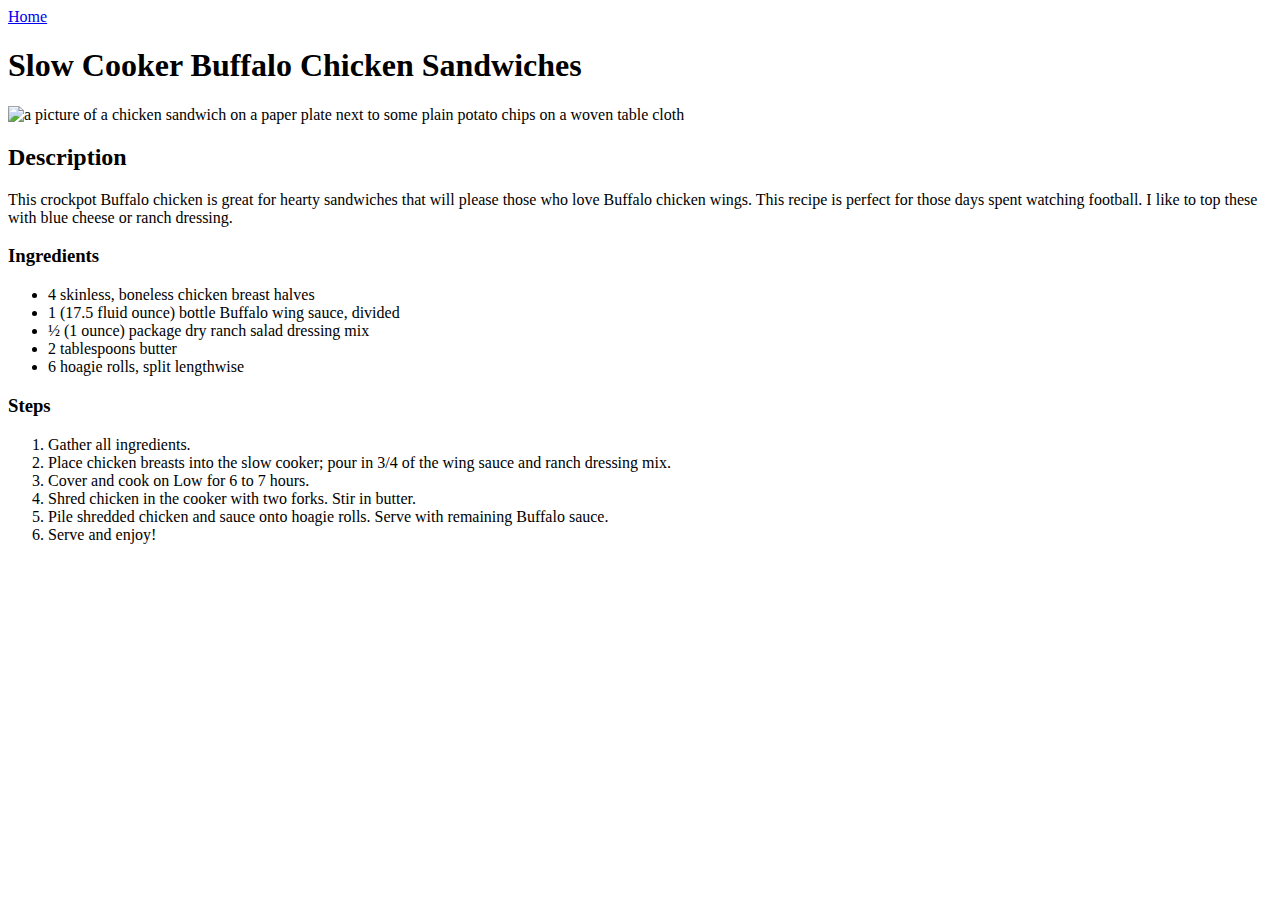
==== recipes/buffalo_chicken_sandwiches.html @ c6ce2478 "add two new recipes and links" ====
<!DOCTYPE html>
<html lang="en">
<head>
    <meta charset="UTF-8">
    <meta name="viewport" content="width=device-width, initial-scale=1.0">
    <title>Slow Cooker Buffalo Chicken Sandwiches</title>
</head>
<body>
    <a href="../index.html">Home</a>
    <h1>Slow Cooker Buffalo Chicken Sandwiches</h1>
    <img src="https://www.allrecipes.com/thmb/Udsj8f2blRWNkXbUIJrAEjykmJE=/0x512/filters:no_upscale():max_bytes(150000):strip_icc():format(webp)/176132-slow-cooker-buffalo-chicken-sandwiches-DDMFS-4x3-340-8946a0eef3a242e18746425348cd17dc.jpg" alt="a picture of a chicken sandwich on a paper plate next to some plain potato chips on a woven table cloth">
    <h2>Description</h2>
    <p>This crockpot Buffalo chicken is great for hearty sandwiches that will please those who love Buffalo chicken wings. This recipe is perfect for those days spent watching football. I like to top these with blue cheese or ranch dressing.</p>
    <h3>Ingredients</h3>
    <ul>
        <li>4 skinless, boneless chicken breast halves</li>
        <li>1 (17.5 fluid ounce) bottle Buffalo wing sauce, divided</li>
        <li>½ (1 ounce) package dry ranch salad dressing mix</li>
        <li>2 tablespoons butter</li>
        <li>6 hoagie rolls, split lengthwise</li>
    </ul>
    <h3>Steps</h3>
    <ol>
        <li>Gather all ingredients.</li>
        <li>Place chicken breasts into the slow cooker; pour in 3/4 of the wing sauce and ranch dressing mix.</li>
        <li>Cover and cook on Low for 6 to 7 hours.</li>
        <li>Shred chicken in the cooker with two forks. Stir in butter.</li>
        <li>Pile shredded chicken and sauce onto hoagie rolls. Serve with remaining Buffalo sauce.</li>
        <li>Serve and enjoy!</li>
    </ol>
</body>
</html>
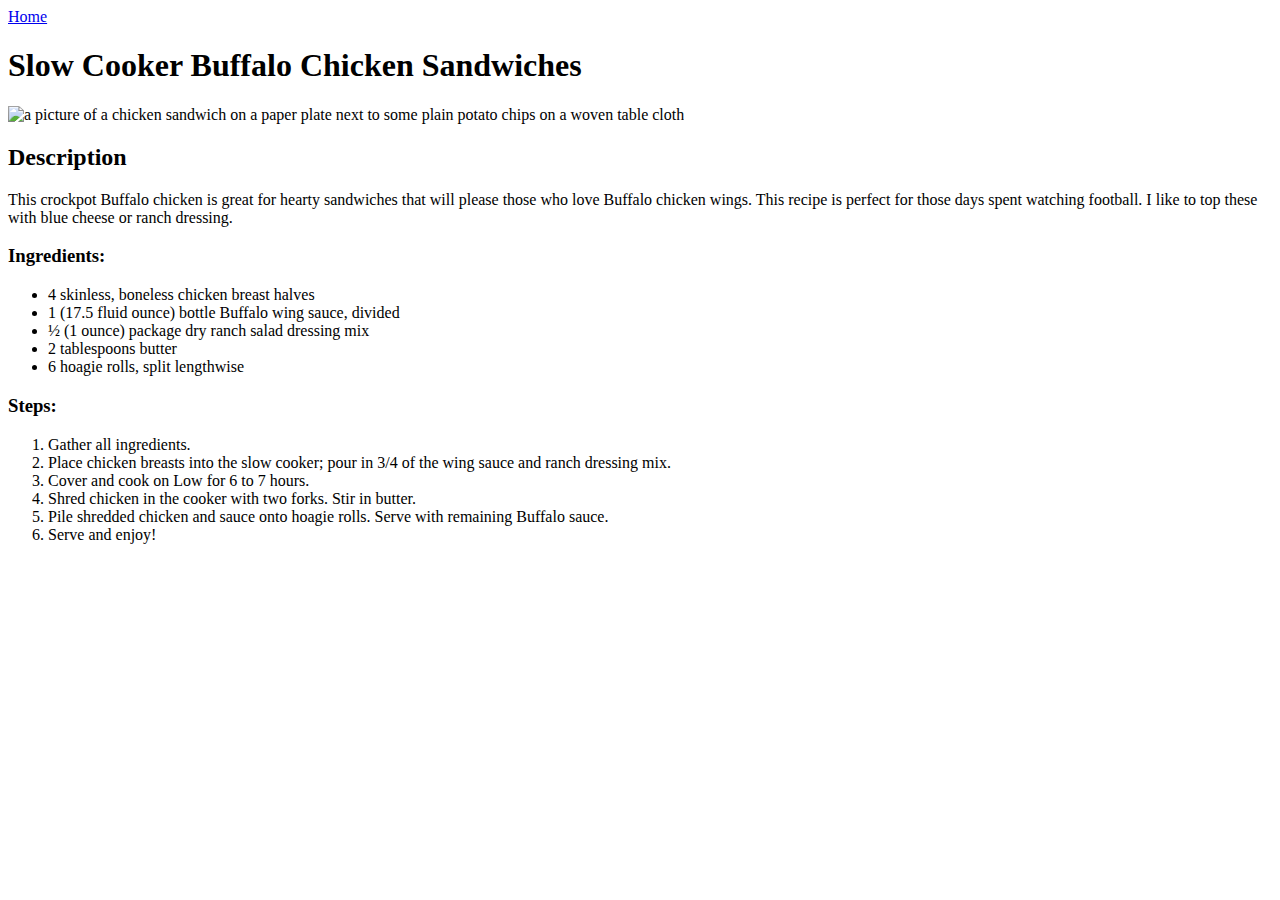
==== commit f188f496: "Add custom font and class descriptors" ====
--- a/recipes/buffalo_chicken_sandwiches.html
+++ b/recipes/buffalo_chicken_sandwiches.html
@@ -1,9 +1,13 @@
 <!DOCTYPE html>
 <html lang="en">
 <head>
+    <link rel="stylesheet" href="../style.css">
     <meta charset="UTF-8">
     <meta name="viewport" content="width=device-width, initial-scale=1.0">
     <title>Slow Cooker Buffalo Chicken Sandwiches</title>
+    <link rel="preconnect" href="https://fonts.googleapis.com">
+    <link rel="preconnect" href="https://fonts.gstatic.com" crossorigin>
+    <link href="https://fonts.googleapis.com/css2?family=Big+Shoulders:opsz,wght@10..72,100..900&display=swap" rel="stylesheet">
 </head>
 <body>
     <a href="../index.html">Home</a>
@@ -11,16 +15,18 @@
     <img src="https://www.allrecipes.com/thmb/Udsj8f2blRWNkXbUIJrAEjykmJE=/0x512/filters:no_upscale():max_bytes(150000):strip_icc():format(webp)/176132-slow-cooker-buffalo-chicken-sandwiches-DDMFS-4x3-340-8946a0eef3a242e18746425348cd17dc.jpg" alt="a picture of a chicken sandwich on a paper plate next to some plain potato chips on a woven table cloth">
     <h2>Description</h2>
     <p>This crockpot Buffalo chicken is great for hearty sandwiches that will please those who love Buffalo chicken wings. This recipe is perfect for those days spent watching football. I like to top these with blue cheese or ranch dressing.</p>
-    <h3>Ingredients</h3>
-    <ul>
-        <li>4 skinless, boneless chicken breast halves</li>
-        <li>1 (17.5 fluid ounce) bottle Buffalo wing sauce, divided</li>
-        <li>½ (1 ounce) package dry ranch salad dressing mix</li>
-        <li>2 tablespoons butter</li>
-        <li>6 hoagie rolls, split lengthwise</li>
-    </ul>
-    <h3>Steps</h3>
-    <ol>
+    <h3>Ingredients:</h3>
+    <div class="ingredients">
+        <ul>
+            <li>4 skinless, boneless chicken breast halves</li>
+            <li>1 (17.5 fluid ounce) bottle Buffalo wing sauce, divided</li>
+            <li>½ (1 ounce) package dry ranch salad dressing mix</li>
+            <li>2 tablespoons butter</li>
+            <li>6 hoagie rolls, split lengthwise</li>
+        </ul>
+    </div>
+    <h3>Steps:</h3>
+    <ol class="steps">
         <li>Gather all ingredients.</li>
         <li>Place chicken breasts into the slow cooker; pour in 3/4 of the wing sauce and ranch dressing mix.</li>
         <li>Cover and cook on Low for 6 to 7 hours.</li>
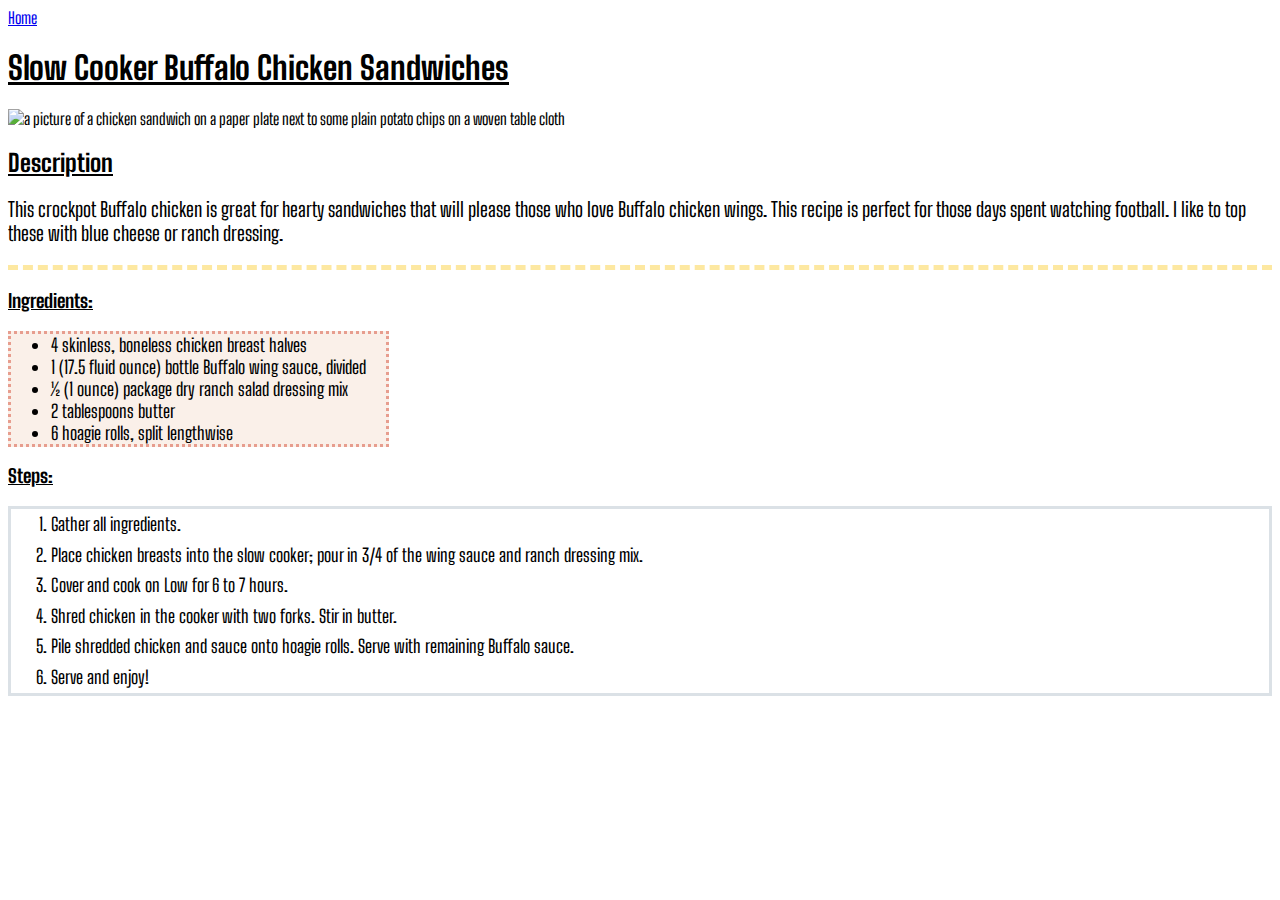
==== commit 1d73047c: "Remove div tag and add class tag directly to ul" ====
--- a/recipes/buffalo_chicken_sandwiches.html
+++ b/recipes/buffalo_chicken_sandwiches.html
@@ -16,15 +16,13 @@
     <h2>Description</h2>
     <p>This crockpot Buffalo chicken is great for hearty sandwiches that will please those who love Buffalo chicken wings. This recipe is perfect for those days spent watching football. I like to top these with blue cheese or ranch dressing.</p>
     <h3>Ingredients:</h3>
-    <div class="ingredients">
-        <ul>
+        <ul class="ingredients">
             <li>4 skinless, boneless chicken breast halves</li>
             <li>1 (17.5 fluid ounce) bottle Buffalo wing sauce, divided</li>
             <li>½ (1 ounce) package dry ranch salad dressing mix</li>
             <li>2 tablespoons butter</li>
             <li>6 hoagie rolls, split lengthwise</li>
         </ul>
-    </div>
     <h3>Steps:</h3>
     <ol class="steps">
         <li>Gather all ingredients.</li>
--- a/style.css
+++ b/style.css
@@ -0,0 +1,33 @@
+body {font-family: "Big Shoulders", sans-serif;
+}
+.ingredients {
+    background-color: rgba(245, 226, 213, 0.521);
+    max-width: fit-content;
+    padding-right: 20px;
+    font-size: 18px;
+    border-style:dotted;
+    border-color: rgba(224, 124, 106, 0.712);
+}
+h1{
+    text-decoration: underline;
+}
+h2{
+    text-decoration: underline;
+}
+h3{
+    text-decoration: underline;
+}
+.steps {
+    font-size: 18px;
+    line-height: 170%;
+    border-style: solid;
+    border-color: rgba(177, 190, 201, 0.466);
+}
+p {
+    font-size: 20px;
+    border-bottom: 5px dashed #fde8a1;
+    padding-bottom: 20px;
+}
+img {
+    max-width: 650px;
+}
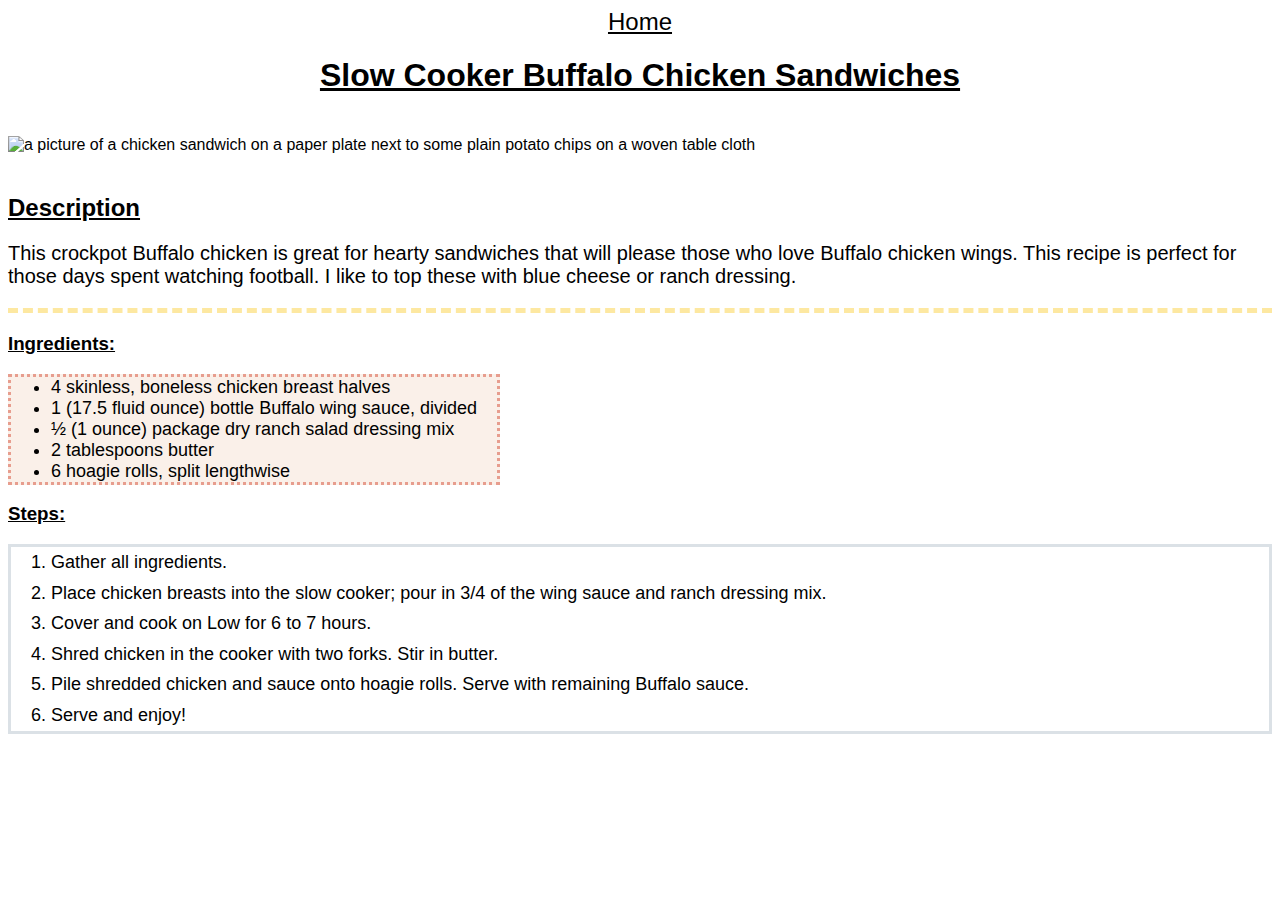
==== commit 520a34d4: "Add class to home link so it matches other links" ====
--- a/recipes/buffalo_chicken_sandwiches.html
+++ b/recipes/buffalo_chicken_sandwiches.html
@@ -10,7 +10,7 @@
     <link href="https://fonts.googleapis.com/css2?family=Big+Shoulders:opsz,wght@10..72,100..900&display=swap" rel="stylesheet">
 </head>
 <body>
-    <a href="../index.html">Home</a>
+    <a class="page-link" href="../index.html">Home</a>
     <h1>Slow Cooker Buffalo Chicken Sandwiches</h1>
     <img src="https://www.allrecipes.com/thmb/Udsj8f2blRWNkXbUIJrAEjykmJE=/0x512/filters:no_upscale():max_bytes(150000):strip_icc():format(webp)/176132-slow-cooker-buffalo-chicken-sandwiches-DDMFS-4x3-340-8946a0eef3a242e18746425348cd17dc.jpg" alt="a picture of a chicken sandwich on a paper plate next to some plain potato chips on a woven table cloth">
     <h2>Description</h2>
--- a/style.css
+++ b/style.css
@@ -1,4 +1,19 @@
-body {font-family: "Big Shoulders", sans-serif;
+* {box-sizing: border-box;}
+
+.side-border {
+    background-color: rgb(255, 238, 207);
+    padding: 0px 15%;
+}
+.home {
+    background-color: white;
+}
+.page-link {
+    color: black;
+    font-size: 24px;
+    display: block;
+    text-align: center;
+}
+body {font-family: "Roboto", sans-serif;
 }
 .ingredients {
     background-color: rgba(245, 226, 213, 0.521);
@@ -10,6 +25,7 @@
 }
 h1{
     text-decoration: underline;
+    text-align: center;
 }
 h2{
     text-decoration: underline;
@@ -22,6 +38,7 @@
     line-height: 170%;
     border-style: solid;
     border-color: rgba(177, 190, 201, 0.466);
+    padding-right: 20px;
 }
 p {
     font-size: 20px;
@@ -29,5 +46,7 @@
     padding-bottom: 20px;
 }
 img {
-    max-width: 650px;
-}
+    max-width: 100%;
+    max-height: 100%;
+    margin: 20px 0px;
+}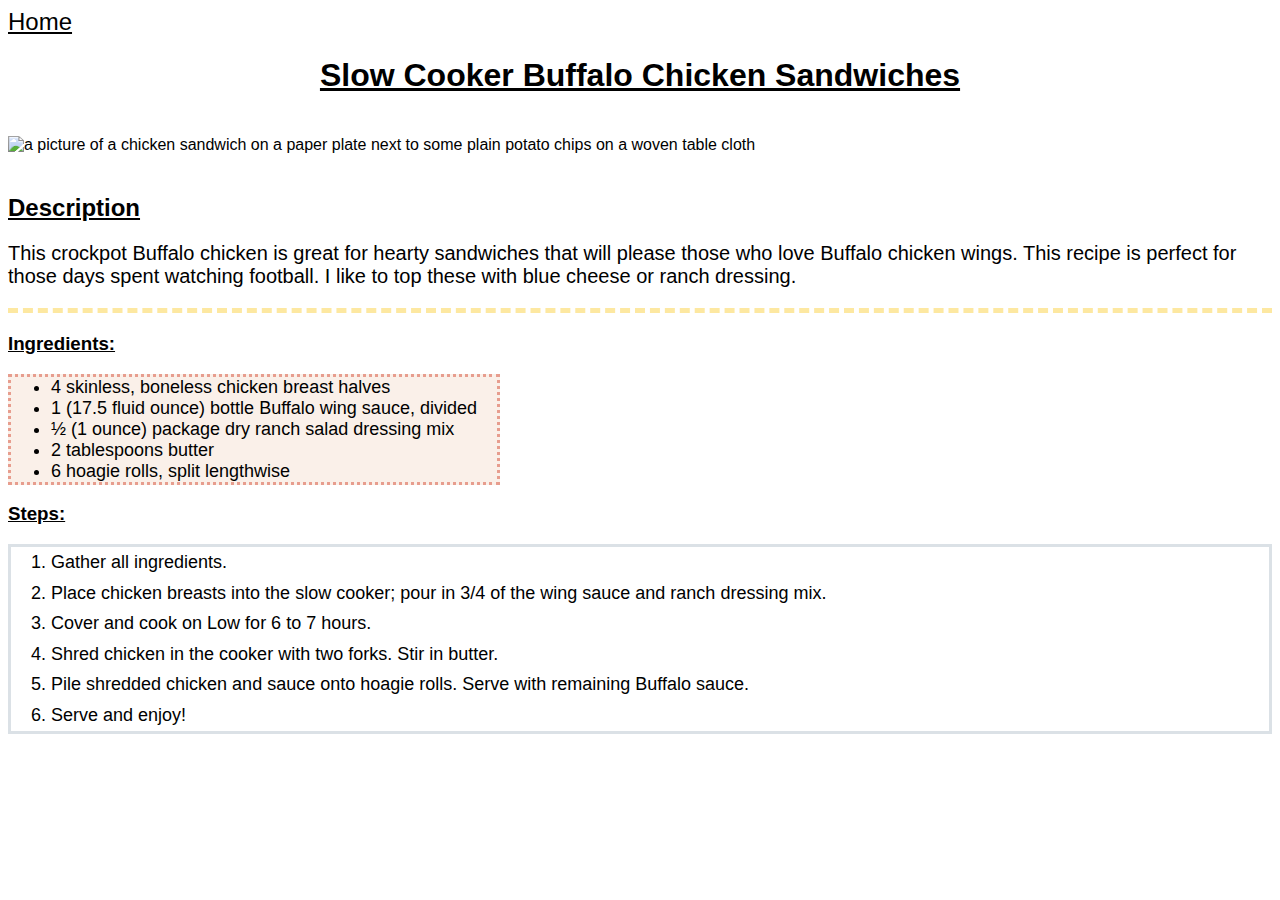
==== commit 5202a205: "Add an addtional class to home page links" ====
--- a/recipes/buffalo_chicken_sandwiches.html
+++ b/recipes/buffalo_chicken_sandwiches.html
@@ -10,7 +10,7 @@
     <link href="https://fonts.googleapis.com/css2?family=Big+Shoulders:opsz,wght@10..72,100..900&display=swap" rel="stylesheet">
 </head>
 <body>
-    <a class="page-link" href="../index.html">Home</a>
+    <a class="page-link home-button" href="../index.html">Home</a>
     <h1>Slow Cooker Buffalo Chicken Sandwiches</h1>
     <img src="https://www.allrecipes.com/thmb/Udsj8f2blRWNkXbUIJrAEjykmJE=/0x512/filters:no_upscale():max_bytes(150000):strip_icc():format(webp)/176132-slow-cooker-buffalo-chicken-sandwiches-DDMFS-4x3-340-8946a0eef3a242e18746425348cd17dc.jpg" alt="a picture of a chicken sandwich on a paper plate next to some plain potato chips on a woven table cloth">
     <h2>Description</h2>
--- a/style.css
+++ b/style.css
@@ -12,6 +12,9 @@
     font-size: 24px;
     display: block;
     text-align: center;
+}
+.home-button {
+    text-align: left;
 }
 body {font-family: "Roboto", sans-serif;
 }
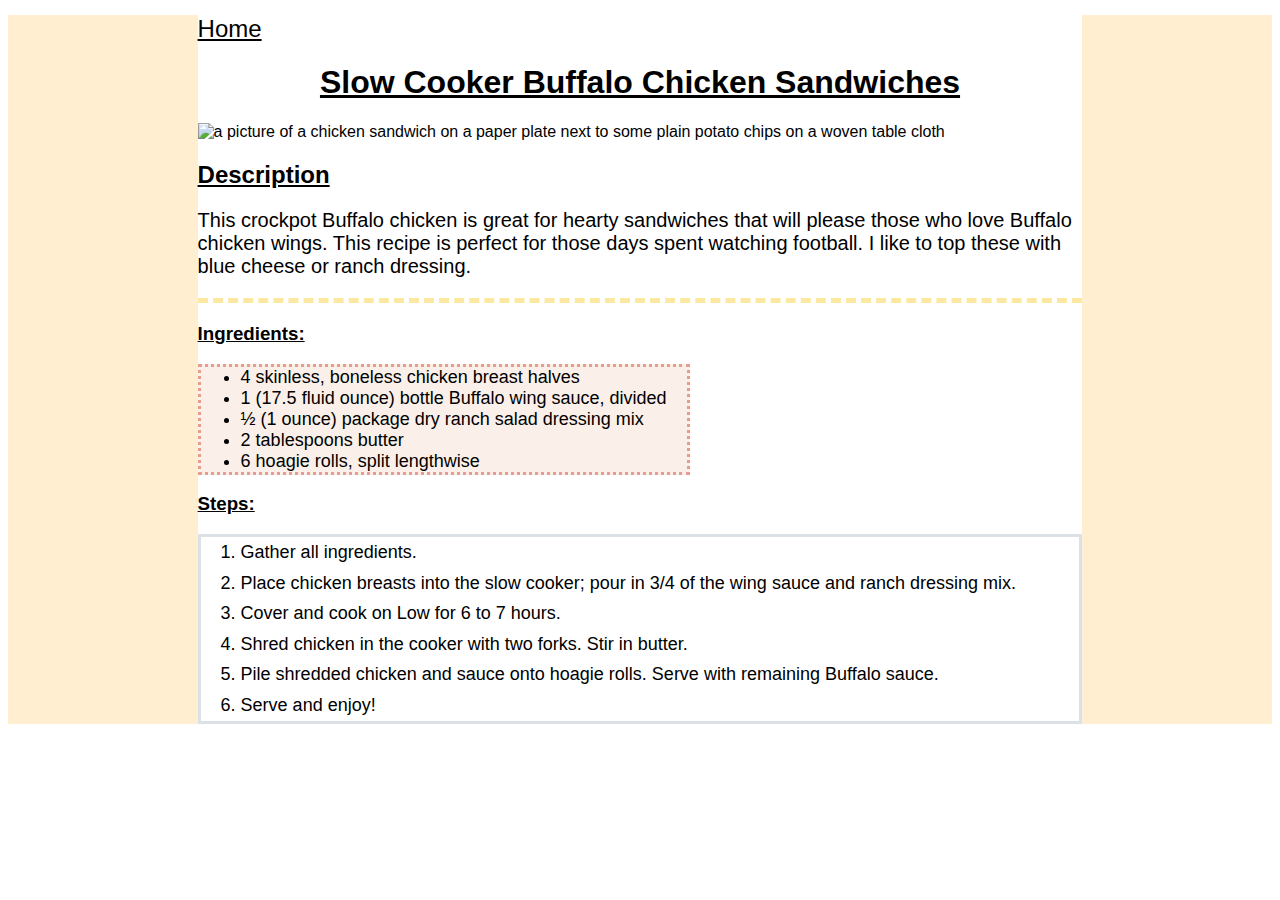
==== commit 9da6d166: "Add formatting to recipe pages to match home page" ====
--- a/recipes/buffalo_chicken_sandwiches.html
+++ b/recipes/buffalo_chicken_sandwiches.html
@@ -10,27 +10,31 @@
     <link href="https://fonts.googleapis.com/css2?family=Big+Shoulders:opsz,wght@10..72,100..900&display=swap" rel="stylesheet">
 </head>
 <body>
-    <a class="page-link home-button" href="../index.html">Home</a>
-    <h1>Slow Cooker Buffalo Chicken Sandwiches</h1>
-    <img src="https://www.allrecipes.com/thmb/Udsj8f2blRWNkXbUIJrAEjykmJE=/0x512/filters:no_upscale():max_bytes(150000):strip_icc():format(webp)/176132-slow-cooker-buffalo-chicken-sandwiches-DDMFS-4x3-340-8946a0eef3a242e18746425348cd17dc.jpg" alt="a picture of a chicken sandwich on a paper plate next to some plain potato chips on a woven table cloth">
-    <h2>Description</h2>
-    <p>This crockpot Buffalo chicken is great for hearty sandwiches that will please those who love Buffalo chicken wings. This recipe is perfect for those days spent watching football. I like to top these with blue cheese or ranch dressing.</p>
-    <h3>Ingredients:</h3>
-        <ul class="ingredients">
-            <li>4 skinless, boneless chicken breast halves</li>
-            <li>1 (17.5 fluid ounce) bottle Buffalo wing sauce, divided</li>
-            <li>½ (1 ounce) package dry ranch salad dressing mix</li>
-            <li>2 tablespoons butter</li>
-            <li>6 hoagie rolls, split lengthwise</li>
-        </ul>
-    <h3>Steps:</h3>
-    <ol class="steps">
-        <li>Gather all ingredients.</li>
-        <li>Place chicken breasts into the slow cooker; pour in 3/4 of the wing sauce and ranch dressing mix.</li>
-        <li>Cover and cook on Low for 6 to 7 hours.</li>
-        <li>Shred chicken in the cooker with two forks. Stir in butter.</li>
-        <li>Pile shredded chicken and sauce onto hoagie rolls. Serve with remaining Buffalo sauce.</li>
-        <li>Serve and enjoy!</li>
-    </ol>
+    <div class="side-border">
+        <div class="home">
+            <a class="page-link home-button" href="../index.html">Home</a>
+            <h1>Slow Cooker Buffalo Chicken Sandwiches</h1>
+            <img src="https://www.allrecipes.com/thmb/Udsj8f2blRWNkXbUIJrAEjykmJE=/0x512/filters:no_upscale():max_bytes(150000):strip_icc():format(webp)/176132-slow-cooker-buffalo-chicken-sandwiches-DDMFS-4x3-340-8946a0eef3a242e18746425348cd17dc.jpg" alt="a picture of a chicken sandwich on a paper plate next to some plain potato chips on a woven table cloth">
+            <h2>Description</h2>
+            <p>This crockpot Buffalo chicken is great for hearty sandwiches that will please those who love Buffalo chicken wings. This recipe is perfect for those days spent watching football. I like to top these with blue cheese or ranch dressing.</p>
+            <h3>Ingredients:</h3>
+            <ul class="ingredients">
+                <li>4 skinless, boneless chicken breast halves</li>
+                <li>1 (17.5 fluid ounce) bottle Buffalo wing sauce, divided</li>
+                <li>½ (1 ounce) package dry ranch salad dressing mix</li>
+                <li>2 tablespoons butter</li>
+                <li>6 hoagie rolls, split lengthwise</li>
+            </ul>
+            <h3>Steps:</h3>
+            <ol class="steps">
+                <li>Gather all ingredients.</li>
+                <li>Place chicken breasts into the slow cooker; pour in 3/4 of the wing sauce and ranch dressing mix.</li>
+                <li>Cover and cook on Low for 6 to 7 hours.</li>
+                <li>Shred chicken in the cooker with two forks. Stir in butter.</li>
+                <li>Pile shredded chicken and sauce onto hoagie rolls. Serve with remaining Buffalo sauce.</li>
+                <li>Serve and enjoy!</li>
+            </ol>
+        </div>
+    </div>
 </body>
 </html>--- a/style.css
+++ b/style.css
@@ -8,6 +8,7 @@
     background-color: white;
 }
 .page-link {
+    margin: 15px 0px;
     color: black;
     font-size: 24px;
     display: block;
@@ -49,7 +50,8 @@
     padding-bottom: 20px;
 }
 img {
-    max-width: 100%;
+    display: block;
+    width: 100%;
     max-height: 100%;
-    margin: 20px 0px;
+    margin: 0px auto;
 }